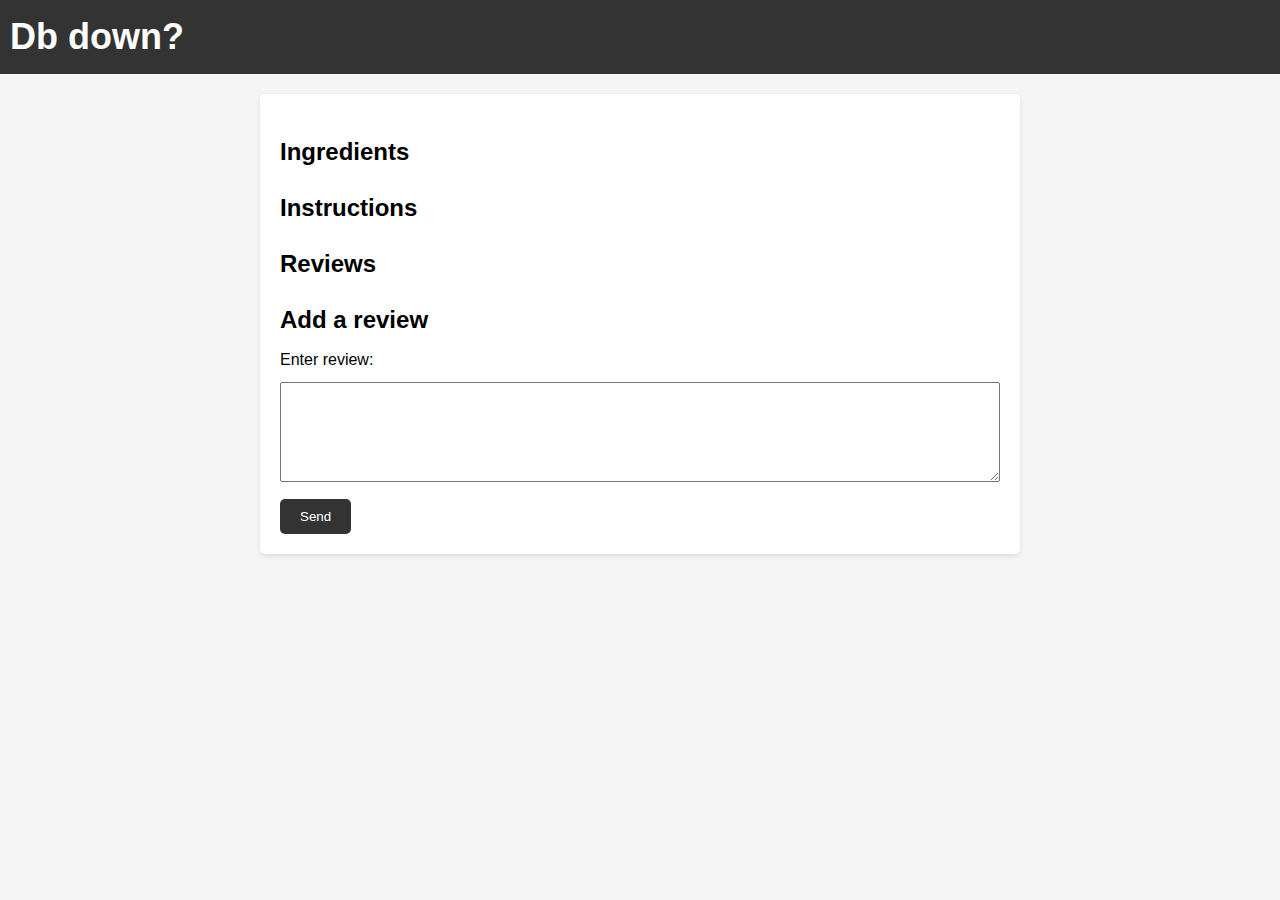
==== frontend/recipe.html @ 49a44a8a "Added frontend" ====
<!DOCTYPE html>
<html lang="en">
<head>
    <meta charset="UTF-8">
    <meta http-equiv="X-UA-Compatible" content="IE=edge">
    <meta name="viewport" content="width=device-width, initial-scale=1.0">
    <script src="recipe-app.js" defer></script>
    <link rel="stylesheet" href="recipe-style.css">
    <title id="title"></title>
</head>
<body>
    <header>
    <h1><span id="recipe-name">Db down?</span></h1>
    </header>
    
    <main>
        <article>

            <div>
                <p id="recipe-description"></p>
            </div>

            <section>
                <h2>Ingredients</h2>
                <ul id="ingredient-list"></ul>
            </section>

            <section>
                <h2>Instructions</h2>
                <ol id="instruction-list"></ol>
            </section>

            <section>
                <h2>Reviews</h2>
                <ul id="review-list"></ul>
            </section>

            <section>
                <h2>Add a review</h2>
                <form id="review-form">
                    <label for="review-text">Enter review:</label>
                    <textarea id="review-text"></textarea>
                    <button id="btn" type="submit">Send</button>
                </form>
            </section>

        </article>
    </main>
</body>
</html>
---- frontend/recipe-style.css ----
/* Apply some basic styles to the page */
* {
    box-sizing: border-box;
    margin: 0;
    padding: 0;
  }
  
  body {
    font-family: Arial, sans-serif;
    font-size: 16px;
    line-height: 1.5;
    background-color: #f5f5f5;
  }
  
  /* Style the header */
  header {
    background-color: #333;
    color: #fff;
    padding: 10px;
  }
  
  header h1 {
    margin: 0;
  }
  
  /* Style the main content area */
  main {
    max-width: 800px;
    margin: 0 auto;
    padding: 20px;
  }
  
  article {
    background-color: #fff;
    border-radius: 5px;
    box-shadow: 0 2px 5px rgba(0,0,0,0.1);
    padding: 20px;
  }
  
  /* Style the recipe name and description */
  #recipe-name {
    font-size: 36px;
    font-weight: bold;
  }
  
  #recipe-description {
    font-size: 18px;
    color: #777;
  }
  
  /* Style the ingredients and instructions lists */
  h2 {
    font-size: 24px;
    margin-top: 20px;
    margin-bottom: 10px;
  }
  
  ul, ol {
    margin-left: 20px;
    margin-bottom: 20px;
  }
  
  /* Style the review section */
  #review-list {
    list-style: none;
    margin-bottom: 20px;
  }
  
  #review-list li {
    border: 1px solid #ccc;
    border-radius: 5px;
    padding: 10px;
    margin-bottom: 10px;
  }
  
  /* Style the review form */
  #review-form label {
    display: block;
    margin-bottom: 10px;
  }
  
  #review-form textarea {
    width: 100%;
    height: 100px;
    padding: 5px;
    margin-bottom: 10px;
  }
  
  #review-form button {
    background-color: #333;
    color: #fff;
    padding: 10px 20px;
    border: none;
    border-radius: 5px;
    cursor: pointer;
  }
  
  #review-form button:hover {
    background-color: #555;
  }
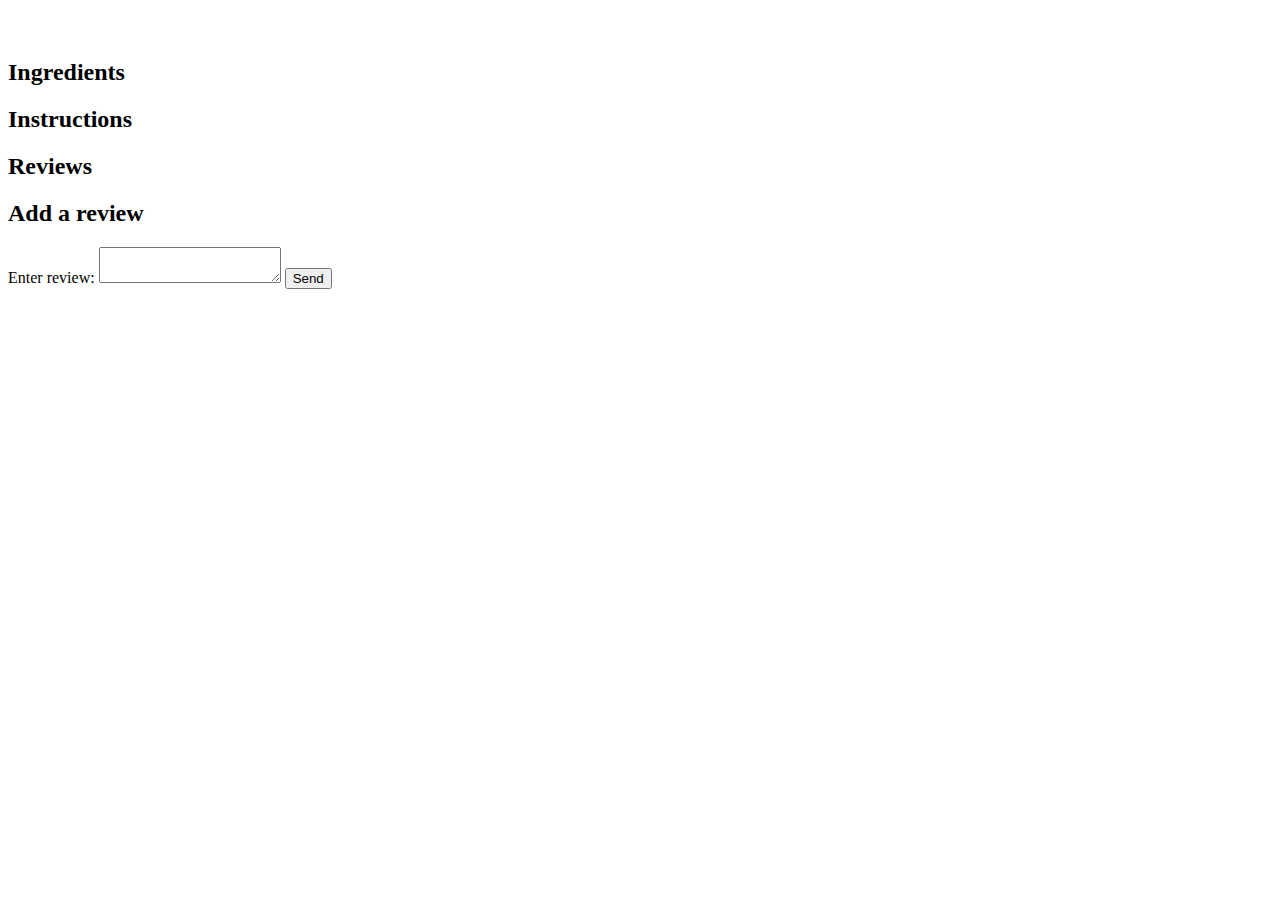
==== commit d8c10b14: "Finished landing page html/css/js" ====
--- a/frontend/recipe.html
+++ b/frontend/recipe.html
@@ -10,14 +10,20 @@
 </head>
 <body>
     <header>
-    <h1><span id="recipe-name">Db down?</span></h1>
+    <h1><span id="recipe-name"></span></h1>
     </header>
     
     <main>
         <article>
 
+            
+
             <div>
                 <p id="recipe-description"></p>
+            </div>
+
+            <div>
+                <img  id="id-img" src="" alt="">
             </div>
 
             <section>
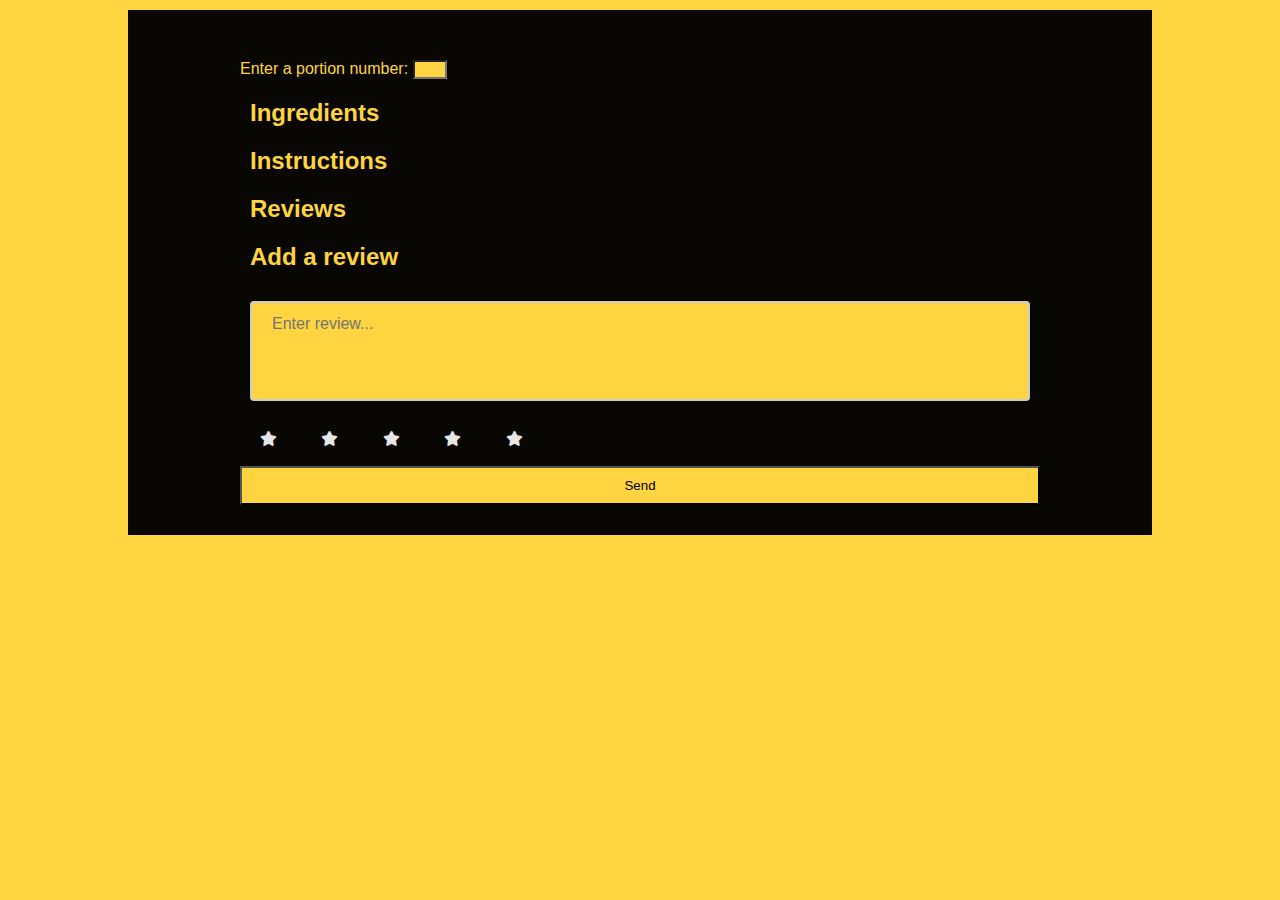
==== commit 5bb5812c: "Finished frontend, needs cleanup" ====
--- a/frontend/recipe.html
+++ b/frontend/recipe.html
@@ -6,6 +6,8 @@
     <meta name="viewport" content="width=device-width, initial-scale=1.0">
     <script src="recipe-app.js" defer></script>
     <link rel="stylesheet" href="recipe-style.css">
+    <link rel="stylesheet" href="https://cdnjs.cloudflare.com/ajax/libs/font-awesome/6.2.1/css/all.min.css" />     <!-- star icons -->
+ 
     <title id="title"></title>
 </head>
 <body>
@@ -22,9 +24,14 @@
                 <p id="recipe-description"></p>
             </div>
 
-            <div>
+            <div class="img">
                 <img  id="id-img" src="" alt="">
             </div>
+
+            <div id="portion-numb">
+                <label for="portion">Enter a portion number:</label>
+                <input type="number" id="portion" name="portion" min="1"  step="1" oninput="calculate()">
+              </div>
 
             <section>
                 <h2>Ingredients</h2>
@@ -38,14 +45,20 @@
 
             <section>
                 <h2>Reviews</h2>
-                <ul id="review-list"></ul>
+                <ul class="review-list" id="review-list"></ul>
             </section>
 
             <section>
                 <h2>Add a review</h2>
                 <form id="review-form">
-                    <label for="review-text">Enter review:</label>
-                    <textarea id="review-text"></textarea>
+                    <textarea id="review-text" placeholder="Enter review..." ></textarea>
+                        <div class="stars">
+                          <i class="fa-solid fa-star"></i>
+                          <i class="fa-solid fa-star"></i>
+                          <i class="fa-solid fa-star"></i>
+                          <i class="fa-solid fa-star"></i>
+                          <i class="fa-solid fa-star"></i>
+                        </div>
                     <button id="btn" type="submit">Send</button>
                 </form>
             </section>
--- a/frontend/recipe-style.css
+++ b/frontend/recipe-style.css
@@ -0,0 +1,159 @@
+/* Kör samma theme här Theme https://www.schemecolor.com/old-telephone.php  */
+
+*{
+    text-decoration: none;
+    font-family: Arial;
+    margin: 0;
+    padding: 0;
+    color: #FED440;
+}
+
+body {
+    background-color: #FED440;
+}
+
+.img {
+    display: flex;
+    justify-content: center;
+    padding-left: 20px;
+    padding-right: 20px;
+    margin: 20px auto;
+    max-width: 100%;
+    text-align: center;
+  }
+  
+div img {
+    display: block;
+    margin: 0 auto;
+
+    width: 100%;
+
+}
+
+#recipe-description{
+    text-align: center;
+    padding: 10px;
+    padding-bottom: 0px;
+    font-size: 20px;
+}
+
+
+header {
+    margin: 10px;
+    padding: 0;
+    background-color: #090703;
+    color: #FED440;
+    text-align: center;
+  }
+
+main {    
+    width: 80%;
+    background-color: #090703;
+    margin-left: auto; 
+    margin-right: auto;
+}
+
+article {
+    max-width: 800px;
+    margin-left: auto; 
+    margin-right: auto;
+}
+
+img {
+    padding-left: 20px;
+    padding-right: 20px;
+    margin: 20px;
+}
+
+section {
+    margin: 20px 0;
+}
+
+section h2 {
+    margin: 10px;
+}
+
+
+ul, ol {
+    margin: 0;
+    padding-left: 20px;
+    padding-right: 20px;
+}
+
+li {
+    margin-bottom: 10px;
+}
+
+form {
+    margin-top: 20px;
+    display: flex;
+    flex-direction: column;
+}
+
+textarea {
+    height: 100px;
+    color: #090703;
+
+    padding: 12px 20px;
+    box-sizing: border-box;
+    border: 2px solid #ccc;
+    border-radius: 4px;
+    background-color: #f8f8f8;
+    font-size: 16px;
+    resize: none;
+    background-color: #FED440;
+
+    margin: 10px;
+}
+
+.review-list li:nth-child(even) {
+    background-color: #ad922f;
+    color: black;
+}
+
+.review-list li{
+    margin: 0;
+    list-style: none;
+    background-color: #FED440;
+}
+
+.review-list p{
+   font-size: 18px;
+   color: black;
+}
+
+
+
+.stars i {
+    margin: 20px;
+    color: #e6e6e6;
+    font-size: 15px;
+    cursor: pointer;
+    transition: color 0.2s ease;
+  } 
+  
+  .stars i.active {
+    color: #ff9c1a;
+  }
+
+  
+  #btn {
+    background-color: #FED440;
+    padding: 10px;
+    color: black;
+    cursor: pointer;
+    margin-bottom: 30px;
+  }
+  
+  #btn:hover{
+    background-color: #ad922f;
+  }
+
+  #portion {
+    width: 30px;
+    color: black;
+    background-color:#FED440;
+  }
+
+
+  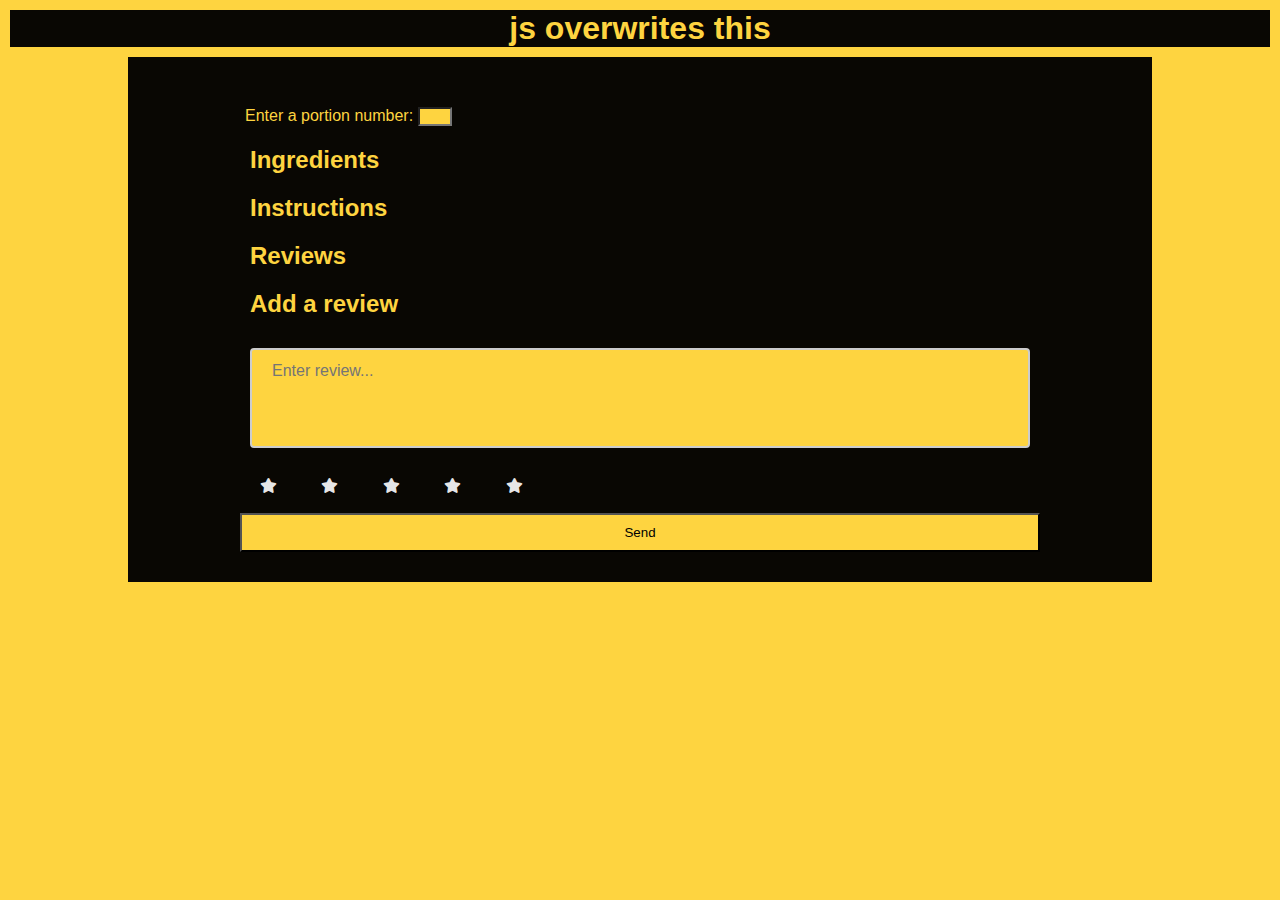
==== commit ccf958d5: "Update recipe.html" ====
--- a/frontend/recipe.html
+++ b/frontend/recipe.html
@@ -12,7 +12,7 @@
 </head>
 <body>
     <header>
-    <h1><span id="recipe-name"></span></h1>
+    <h1><span id="recipe-name">js overwrites this</span></h1>
     </header>
     
     <main>
@@ -66,4 +66,4 @@
         </article>
     </main>
 </body>
-</html>+</html>
--- a/frontend/recipe-style.css
+++ b/frontend/recipe-style.css
@@ -155,5 +155,9 @@
     background-color:#FED440;
   }
 
+  #portion-numb {
+    margin-left: 5px;
+  }
+
 
   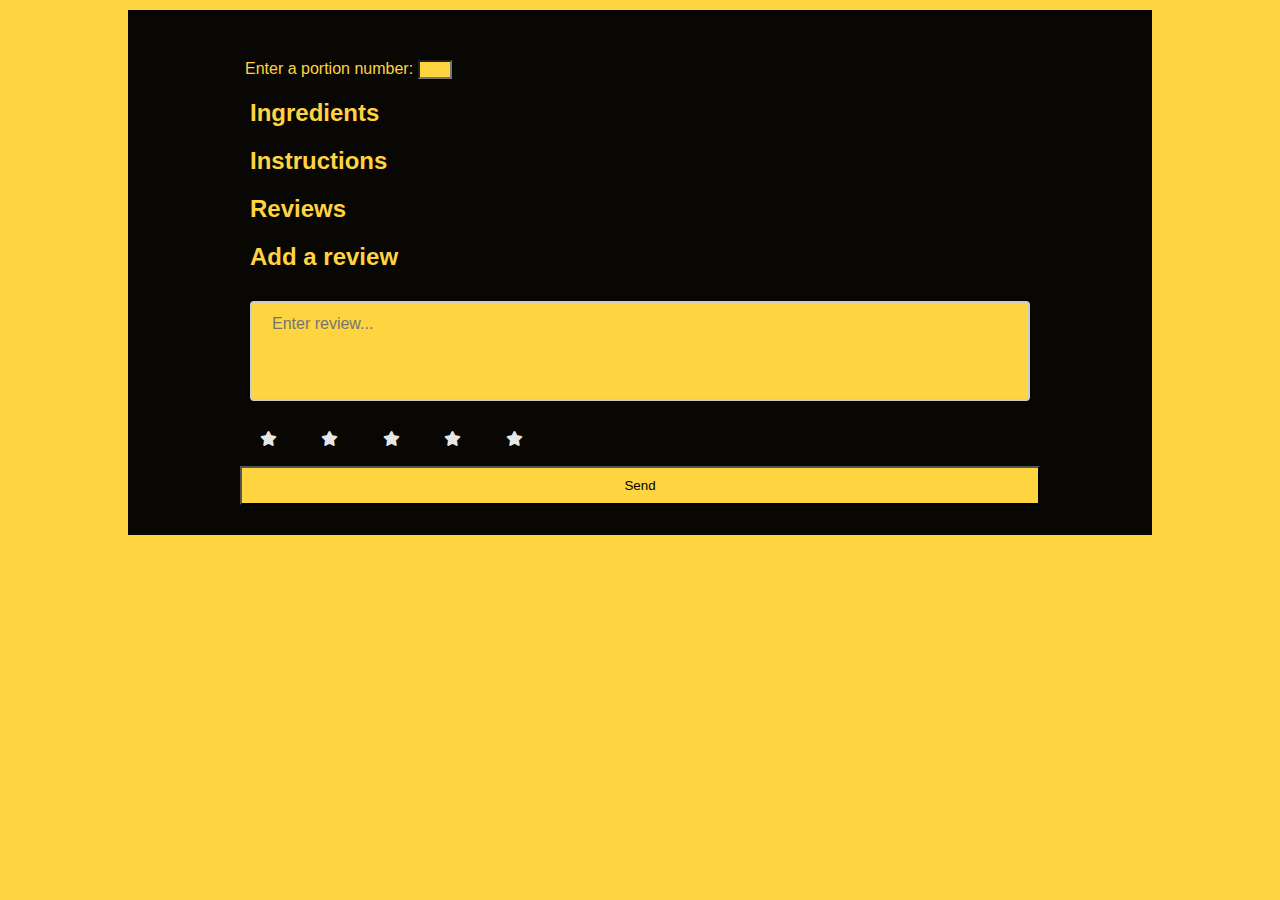
==== commit e3f2226a: "Update recipe.html" ====
--- a/frontend/recipe.html
+++ b/frontend/recipe.html
@@ -8,11 +8,11 @@
     <link rel="stylesheet" href="recipe-style.css">
     <link rel="stylesheet" href="https://cdnjs.cloudflare.com/ajax/libs/font-awesome/6.2.1/css/all.min.css" />     <!-- star icons -->
  
-    <title id="title"></title>
+    <title id="title">js overwrites this</title>
 </head>
 <body>
     <header>
-    <h1><span id="recipe-name">js overwrites this</span></h1>
+    <h1><span id="recipe-name"></span></h1>
     </header>
     
     <main>
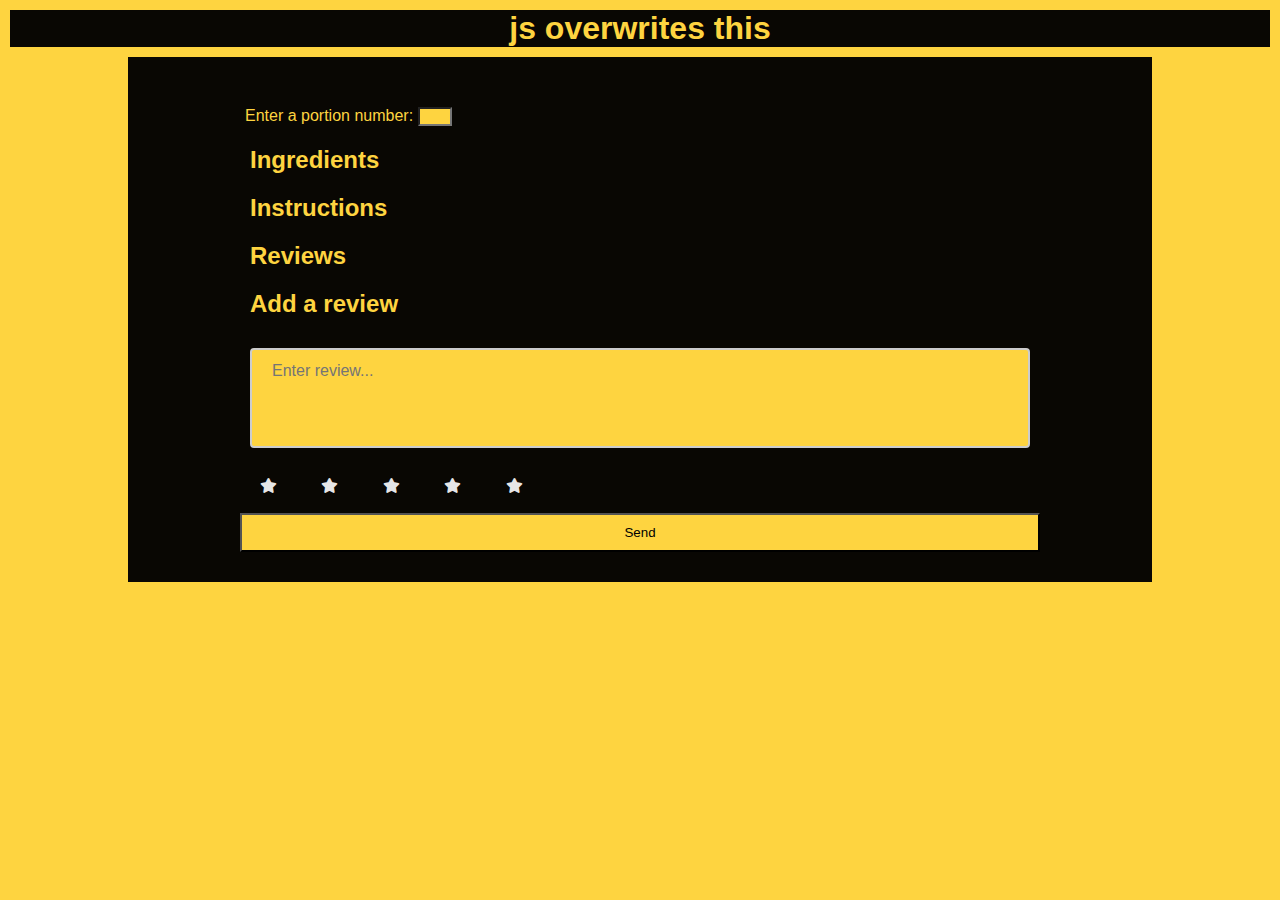
==== commit 0dc305c8: "Update recipe.html" ====
--- a/frontend/recipe.html
+++ b/frontend/recipe.html
@@ -6,13 +6,13 @@
     <meta name="viewport" content="width=device-width, initial-scale=1.0">
     <script src="recipe-app.js" defer></script>
     <link rel="stylesheet" href="recipe-style.css">
-    <link rel="stylesheet" href="https://cdnjs.cloudflare.com/ajax/libs/font-awesome/6.2.1/css/all.min.css" />     <!-- star icons -->
+    <link rel="stylesheet" href="https://cdnjs.cloudflare.com/ajax/libs/font-awesome/6.2.1/css/all.min.css">     <!-- star icons -->
  
     <title id="title">js overwrites this</title>
 </head>
 <body>
     <header>
-    <h1><span id="recipe-name"></span></h1>
+    <h1><span id="recipe-name">js overwrites this</span></h1>
     </header>
     
     <main>
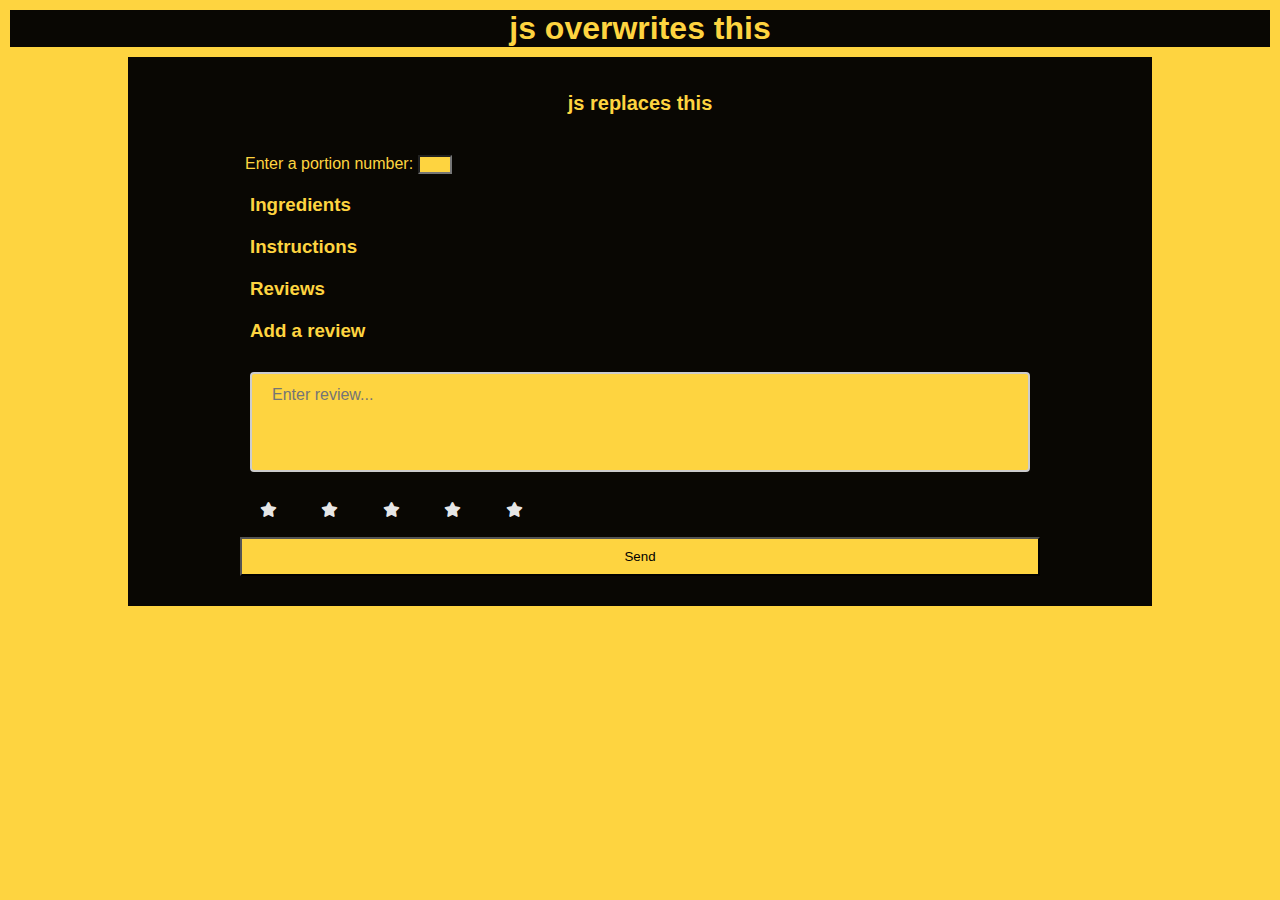
==== commit 88384e5c: "updated html to pass test" ====
--- a/frontend/recipe.html
+++ b/frontend/recipe.html
@@ -17,15 +17,11 @@
     
     <main>
         <article>
-
-            
-
             <div>
-                <p id="recipe-description"></p>
+                <h2 id="recipe-description">js replaces this</h2>
             </div>
 
-            <div class="img">
-                <img  id="id-img" src="" alt="">
+            <div class="div-img">
             </div>
 
             <div id="portion-numb">
@@ -34,22 +30,22 @@
               </div>
 
             <section>
-                <h2>Ingredients</h2>
+                <h3>Ingredients</h3>
                 <ul id="ingredient-list"></ul>
             </section>
 
             <section>
-                <h2>Instructions</h2>
+                <h3>Instructions</h3>
                 <ol id="instruction-list"></ol>
             </section>
 
             <section>
-                <h2>Reviews</h2>
+                <h3>Reviews</h3>
                 <ul class="review-list" id="review-list"></ul>
             </section>
 
             <section>
-                <h2>Add a review</h2>
+                <h3>Add a review</h3>
                 <form id="review-form">
                     <textarea id="review-text" placeholder="Enter review..." ></textarea>
                         <div class="stars">
--- a/frontend/recipe-style.css
+++ b/frontend/recipe-style.css
@@ -12,7 +12,7 @@
     background-color: #FED440;
 }
 
-.img {
+.div-img {
     display: flex;
     justify-content: center;
     padding-left: 20px;
@@ -21,8 +21,10 @@
     max-width: 100%;
     text-align: center;
   }
+
+
   
-div img {
+#id-img {
     display: block;
     margin: 0 auto;
 
@@ -32,9 +34,10 @@
 
 #recipe-description{
     text-align: center;
-    padding: 10px;
+    padding: 35px;
     padding-bottom: 0px;
     font-size: 20px;
+
 }
 
 
@@ -59,7 +62,7 @@
     margin-right: auto;
 }
 
-img {
+#id-img {
     padding-left: 20px;
     padding-right: 20px;
     margin: 20px;
@@ -69,7 +72,7 @@
     margin: 20px 0;
 }
 
-section h2 {
+section h3 {
     margin: 10px;
 }
 
